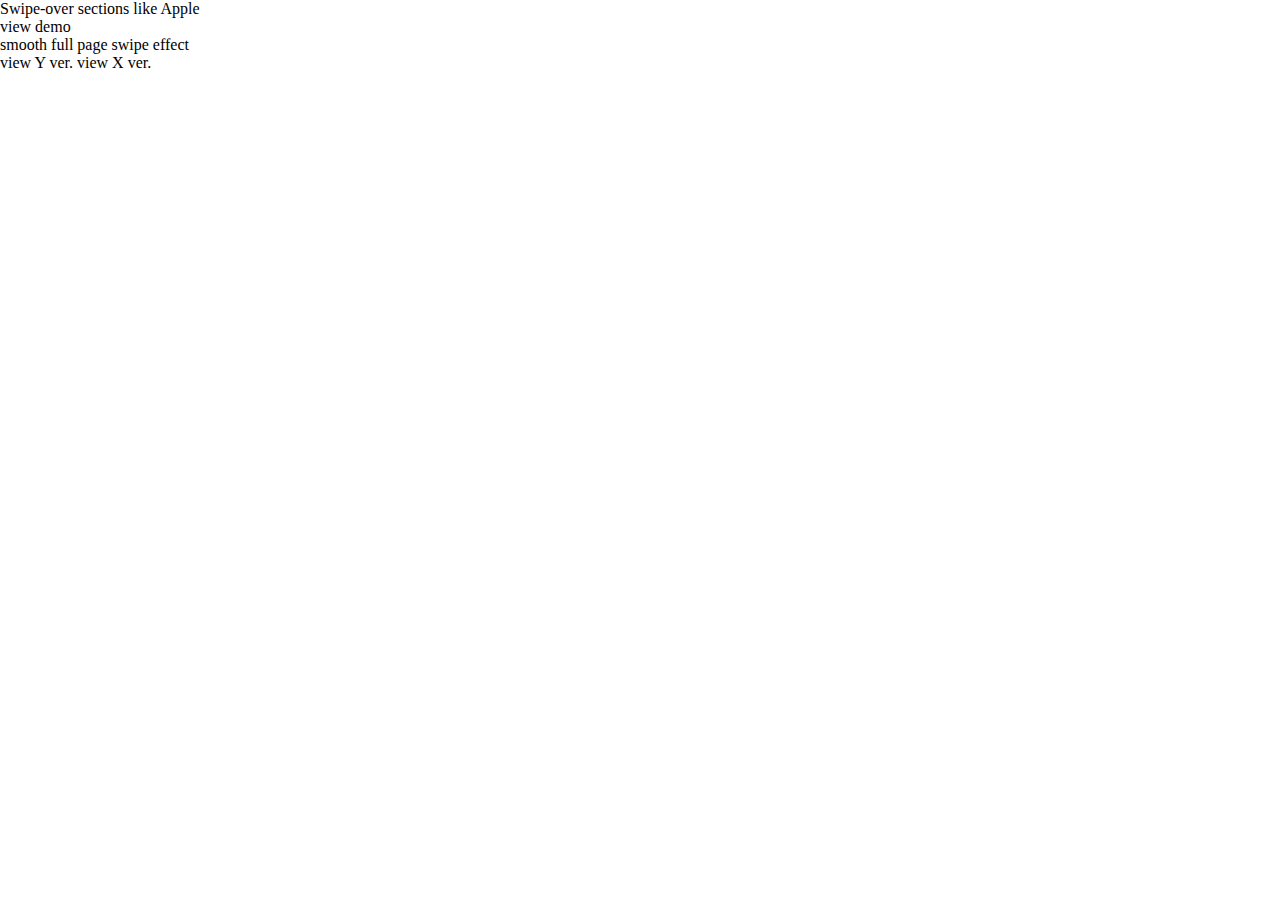
==== index.html @ 22a8f55f "create index page" ====
<!DOCTYPE html>
<html lang="ja">
  <head>
    <title></title>
    <meta charset="UTF-8">
    <meta name="viewport" content="width=device-width, initial-scale=1">
    <link href="scss/style.css" rel="stylesheet">
  </head>
  <body id='top'>
    <h2>Swipe-over sections like Apple</h2>
    <a href="/swipeOver-sections/index.html">view demo</a>
    <h2>smooth full page swipe effect</h2>
    <a href="/smooth-full-page-swipe-effect/y-ver.html">view Y ver.</a>
    <a href="/smooth-full-page-swipe-effect/x-ver.html">view X ver.</a>
  </body>
</html>
---- scss/style.css ----
/***
    The new CSS reset - version 1.7.2 (last updated 23.6.2022)
    GitHub page: https://github.com/elad2412/the-new-css-reset
***/
/*
    Remove all the styles of the "User-Agent-Stylesheet", except for the 'display' property
    - The "symbol *" part is to solve Firefox SVG sprite bug
 */
*:where(:not(html, iframe, canvas, img, svg, video):not(svg *, symbol *)) {
  all: unset;
  display: revert;
}

/* Preferred box-sizing value */
*,
*::before,
*::after {
  box-sizing: border-box;
}

/* Reapply the pointer cursor for anchor tags */
a,
button {
  cursor: revert;
}

/* Remove list styles (bullets/numbers) */
ol,
ul,
menu {
  list-style: none;
}

/* For images to not be able to exceed their container */
img {
  max-width: 100%;
}

/* removes spacing between cells in tables */
table {
  border-collapse: collapse;
}

/* Safari - solving issue when using user-select:none on the <body> text input doesn't working */
input,
textarea {
  -webkit-user-select: auto;
}

/* revert the 'white-space' property for textarea elements on Safari */
textarea {
  white-space: revert;
}

/* minimum style to allow to style meter element */
meter {
  -webkit-appearance: revert;
  -moz-appearance: revert;
       appearance: revert;
}

/* reset default text opacity of input placeholder */
::-moz-placeholder {
  color: unset;
}
:-ms-input-placeholder {
  color: unset;
}
::placeholder {
  color: unset;
}

/* fix the feature of 'hidden' attribute.
 display:revert; revert to element instead of attribute */
:where([hidden]) {
  display: none;
}

/* revert for bug in Chromium browsers
 - fix for the content editable attribute will work properly.
 - webkit-user-select: auto; added for Safari in case of using user-select:none on wrapper element*/
:where([contenteditable]:not([contenteditable=false])) {
  -moz-user-modify: read-write;
  -webkit-user-modify: read-write;
  overflow-wrap: break-word;
  -webkit-line-break: after-white-space;
  -webkit-user-select: auto;
}

/* apply back the draggable feature - exist only in Chromium and Safari */
:where([draggable=true]) {
  -webkit-user-drag: element;
}

img {
  width: 100%;
}

#swipeOverSections img {
  height: 100vh;
  display: block;
  -o-object-fit: cover;
     object-fit: cover;
  position: relative;
}
#swipeOverSections .title-1 {
  height: 200vh;
  pointer-events: none;
}
#swipeOverSections .title-1__inner {
  height: 100vh;
  position: -webkit-sticky;
  position: sticky;
  top: 0;
}
#swipeOverSections .title-2 {
  margin-top: -100vh;
}

#fullPageSwipeEffectY .scroll-container {
  height: 100vh;
  height: 100dvh;
  overflow-y: scroll;
  -ms-scroll-snap-type: y mandatory;
      scroll-snap-type: y mandatory;
}
#fullPageSwipeEffectY .scroll-container .section {
  height: 100vh;
  height: 100dvh;
  width: 100%;
  -o-object-fit: cover;
     object-fit: cover;
  -o-object-position: center;
     object-position: center;
  scroll-snap-align: start;
  scroll-snap-stop: always;
}

#fullPageSwipeEffectX .scroll-container {
  height: 100vh;
  height: 100dvh;
  display: flex;
  justify-content: flex-start;
  align-items: flex-start;
  overflow-x: scroll;
  -ms-scroll-snap-type: x mandatory;
      scroll-snap-type: x mandatory;
}
#fullPageSwipeEffectX .scroll-container .section {
  height: 100vh;
  height: 100dvh;
  width: 100%;
  -o-object-fit: cover;
     object-fit: cover;
  -o-object-position: center;
     object-position: center;
  scroll-snap-align: start;
  scroll-snap-stop: always;
}/*# sourceMappingURL=style.css.map */
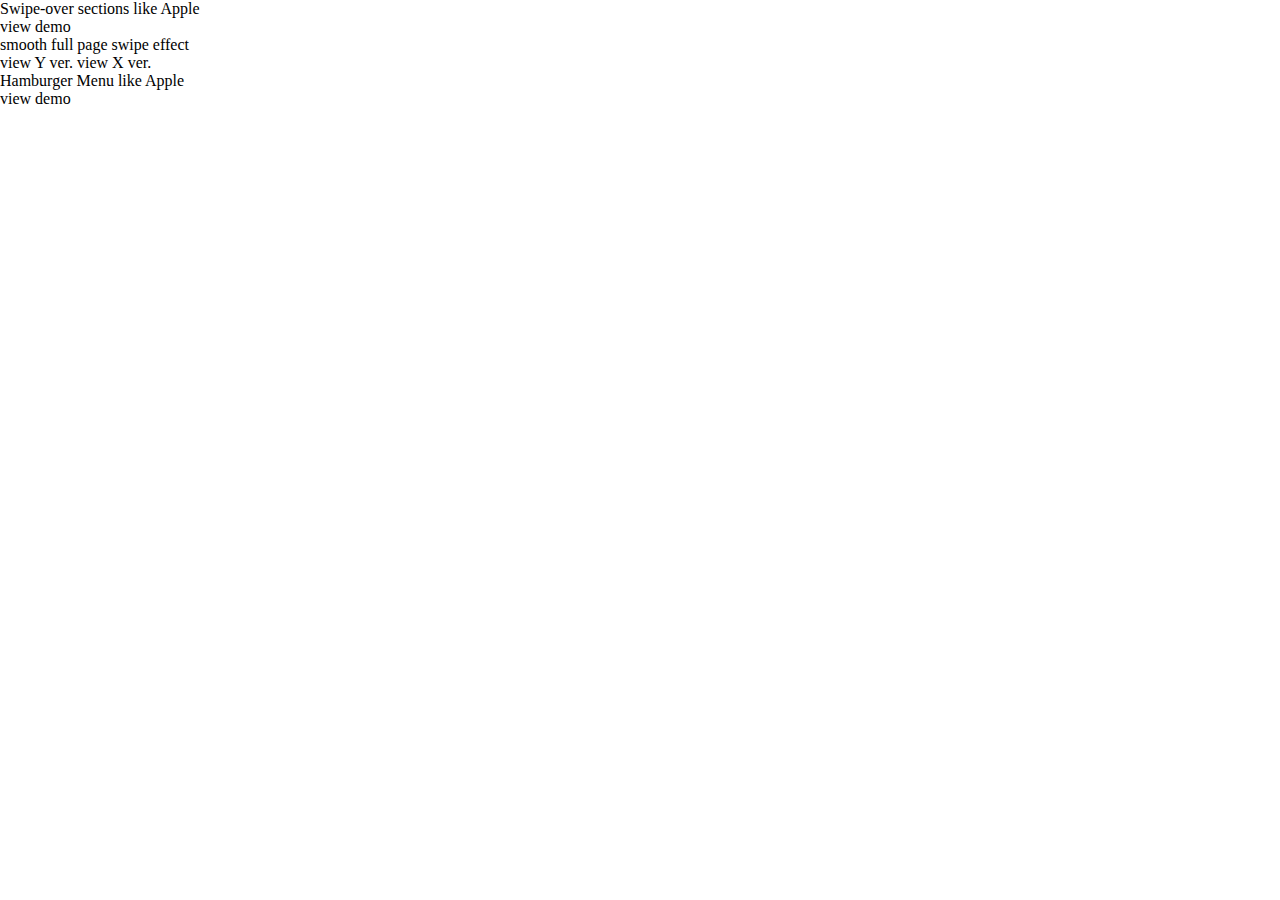
==== commit 0d74d04e: "create hamburger menu by using checkbox" ====
--- a/index.html
+++ b/index.html
@@ -1,7 +1,7 @@
 <!DOCTYPE html>
 <html lang="ja">
   <head>
-    <title></title>
+    <title>Modern CSS Tips</title>
     <meta charset="UTF-8">
     <meta name="viewport" content="width=device-width, initial-scale=1">
     <link href="scss/style.css" rel="stylesheet">
@@ -12,5 +12,7 @@
     <h2>smooth full page swipe effect</h2>
     <a href="/smooth-full-page-swipe-effect/y-ver.html">view Y ver.</a>
     <a href="/smooth-full-page-swipe-effect/x-ver.html">view X ver.</a>
+    <h2>Hamburger Menu like Apple</h2>
+    <a href="/hamburger-menu-with-checkbox/index.html">view demo</a>
   </body>
 </html>--- a/scss/style.css
+++ b/scss/style.css
@@ -92,6 +92,10 @@
   -webkit-user-drag: element;
 }
 
+body {
+  margin: 0;
+}
+
 img {
   width: 100%;
 }
@@ -156,4 +160,63 @@
      object-position: center;
   scroll-snap-align: start;
   scroll-snap-stop: always;
+}
+
+#HamburgerMenuwithCheckbox {
+  background-color: #666;
+}
+#HamburgerMenuwithCheckbox input {
+  display: none;
+}
+#HamburgerMenuwithCheckbox button {
+  all: unset;
+  cursor: pointer;
+  display: block;
+}
+#HamburgerMenuwithCheckbox button * {
+  pointer-events: none;
+}
+#HamburgerMenuwithCheckbox .nav-burger {
+  width: 31px;
+  height: 31px;
+  display: block;
+  position: relative;
+}
+#HamburgerMenuwithCheckbox .nav-burger-container {
+  position: absolute;
+  left: 7px;
+  top: 15px;
+  transition: transform 0.2s ease-in-out 0.1s;
+}
+#HamburgerMenuwithCheckbox .nav-burger-container__top {
+  transform: translateY(-3px) scaleX(0.88235);
+}
+#HamburgerMenuwithCheckbox .nav-burger-container__bottom {
+  transform: translateY(3px) scaleX(0.88235);
+}
+#HamburgerMenuwithCheckbox .nav .line {
+  width: 17px;
+  height: 1px;
+  border-radius: 3px;
+  background: #fff;
+  transition: transform 0.2s ease-in-out;
+}
+#HamburgerMenuwithCheckbox input:checked + label .nav-burger-container {
+  transition-delay: 0s;
+}
+#HamburgerMenuwithCheckbox input:checked + label .nav-burger-container__bottom {
+  transform: none;
+}
+#HamburgerMenuwithCheckbox input:checked + label .nav-burger-container__top {
+  transform: none;
+}
+#HamburgerMenuwithCheckbox input:checked + label .nav-burger-container__bottom .line {
+  transform: none;
+  transition-delay: 0.1s;
+  transform: rotateZ(45deg);
+}
+#HamburgerMenuwithCheckbox input:checked + label .nav-burger-container__top .line {
+  transform: none;
+  transition-delay: 0.1s;
+  transform: rotateZ(-45deg);
 }/*# sourceMappingURL=style.css.map */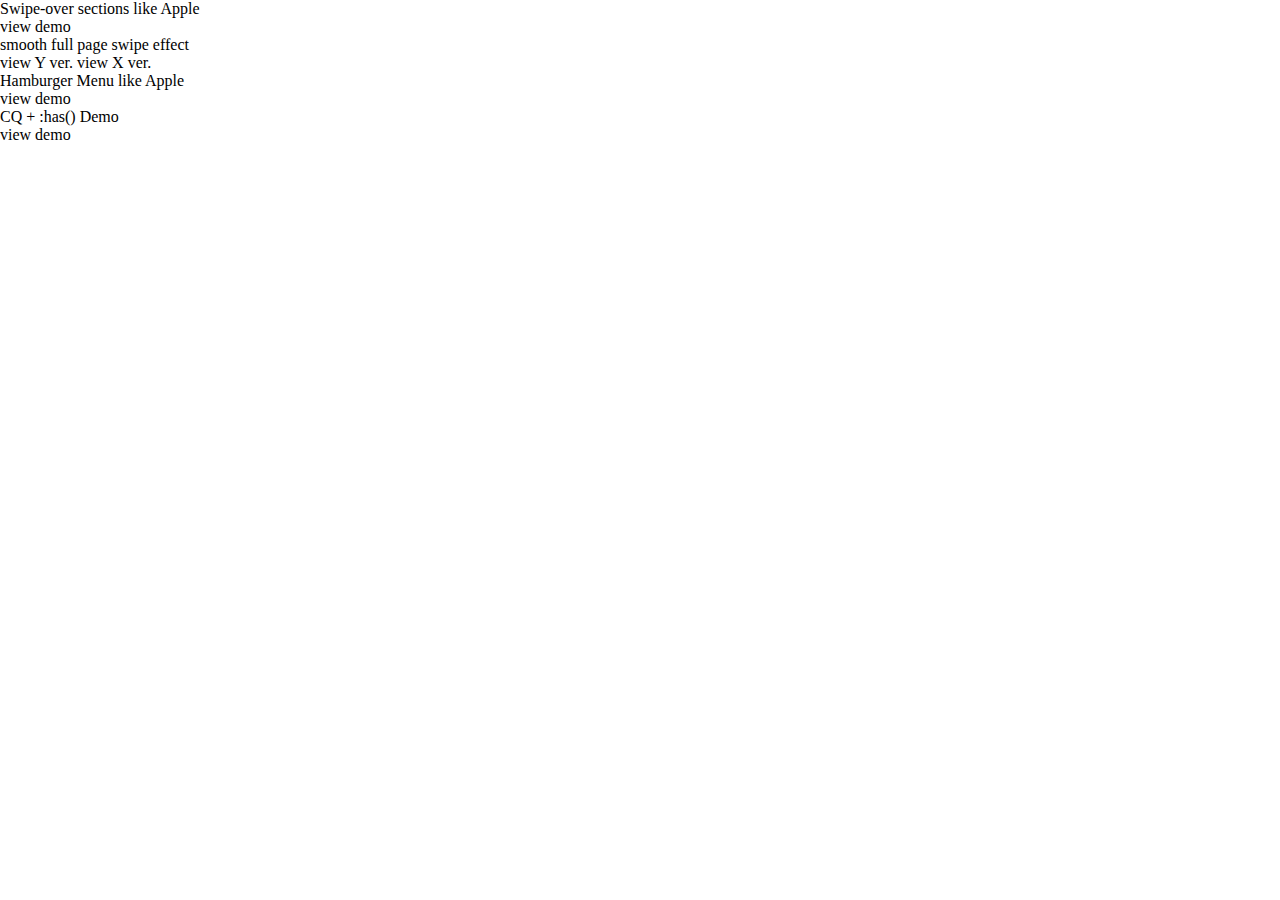
==== commit 1ffc4270: "🗒 modify: Add link-item, fix CSS path" ====
--- a/index.html
+++ b/index.html
@@ -14,5 +14,7 @@
     <a href="/smooth-full-page-swipe-effect/x-ver.html">view X ver.</a>
     <h2>Hamburger Menu like Apple</h2>
     <a href="/hamburger-menu-with-checkbox/index.html">view demo</a>
+    <h2>CQ + :has() Demo</h2>
+    <a href="/container-query/index.html">view demo</a>
   </body>
 </html>--- a/scss/style.css
+++ b/scss/style.css
@@ -168,13 +168,8 @@
 #HamburgerMenuwithCheckbox input {
   display: none;
 }
-#HamburgerMenuwithCheckbox button {
-  all: unset;
+#HamburgerMenuwithCheckbox .nav {
   cursor: pointer;
-  display: block;
-}
-#HamburgerMenuwithCheckbox button * {
-  pointer-events: none;
 }
 #HamburgerMenuwithCheckbox .nav-burger {
   width: 31px;
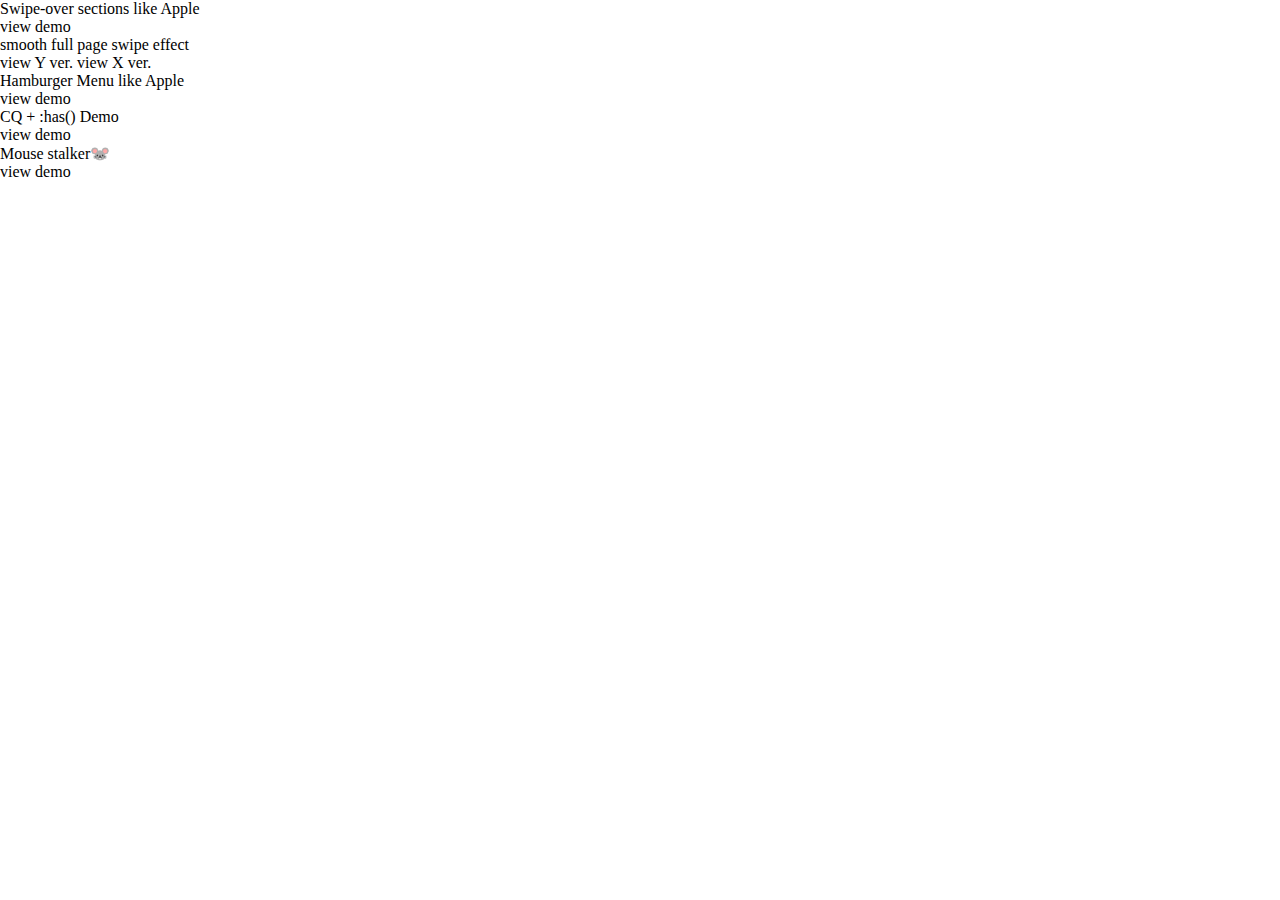
==== commit fc77d8e4: "🗒 modify: Add mousestalker event" ====
--- a/index.html
+++ b/index.html
@@ -16,5 +16,7 @@
     <a href="/hamburger-menu-with-checkbox/index.html">view demo</a>
     <h2>CQ + :has() Demo</h2>
     <a href="/container-query/index.html">view demo</a>
+    <h2>Mouse stalker🐭</h2>
+    <a href="/mousestalker/">view demo</a>
   </body>
 </html>